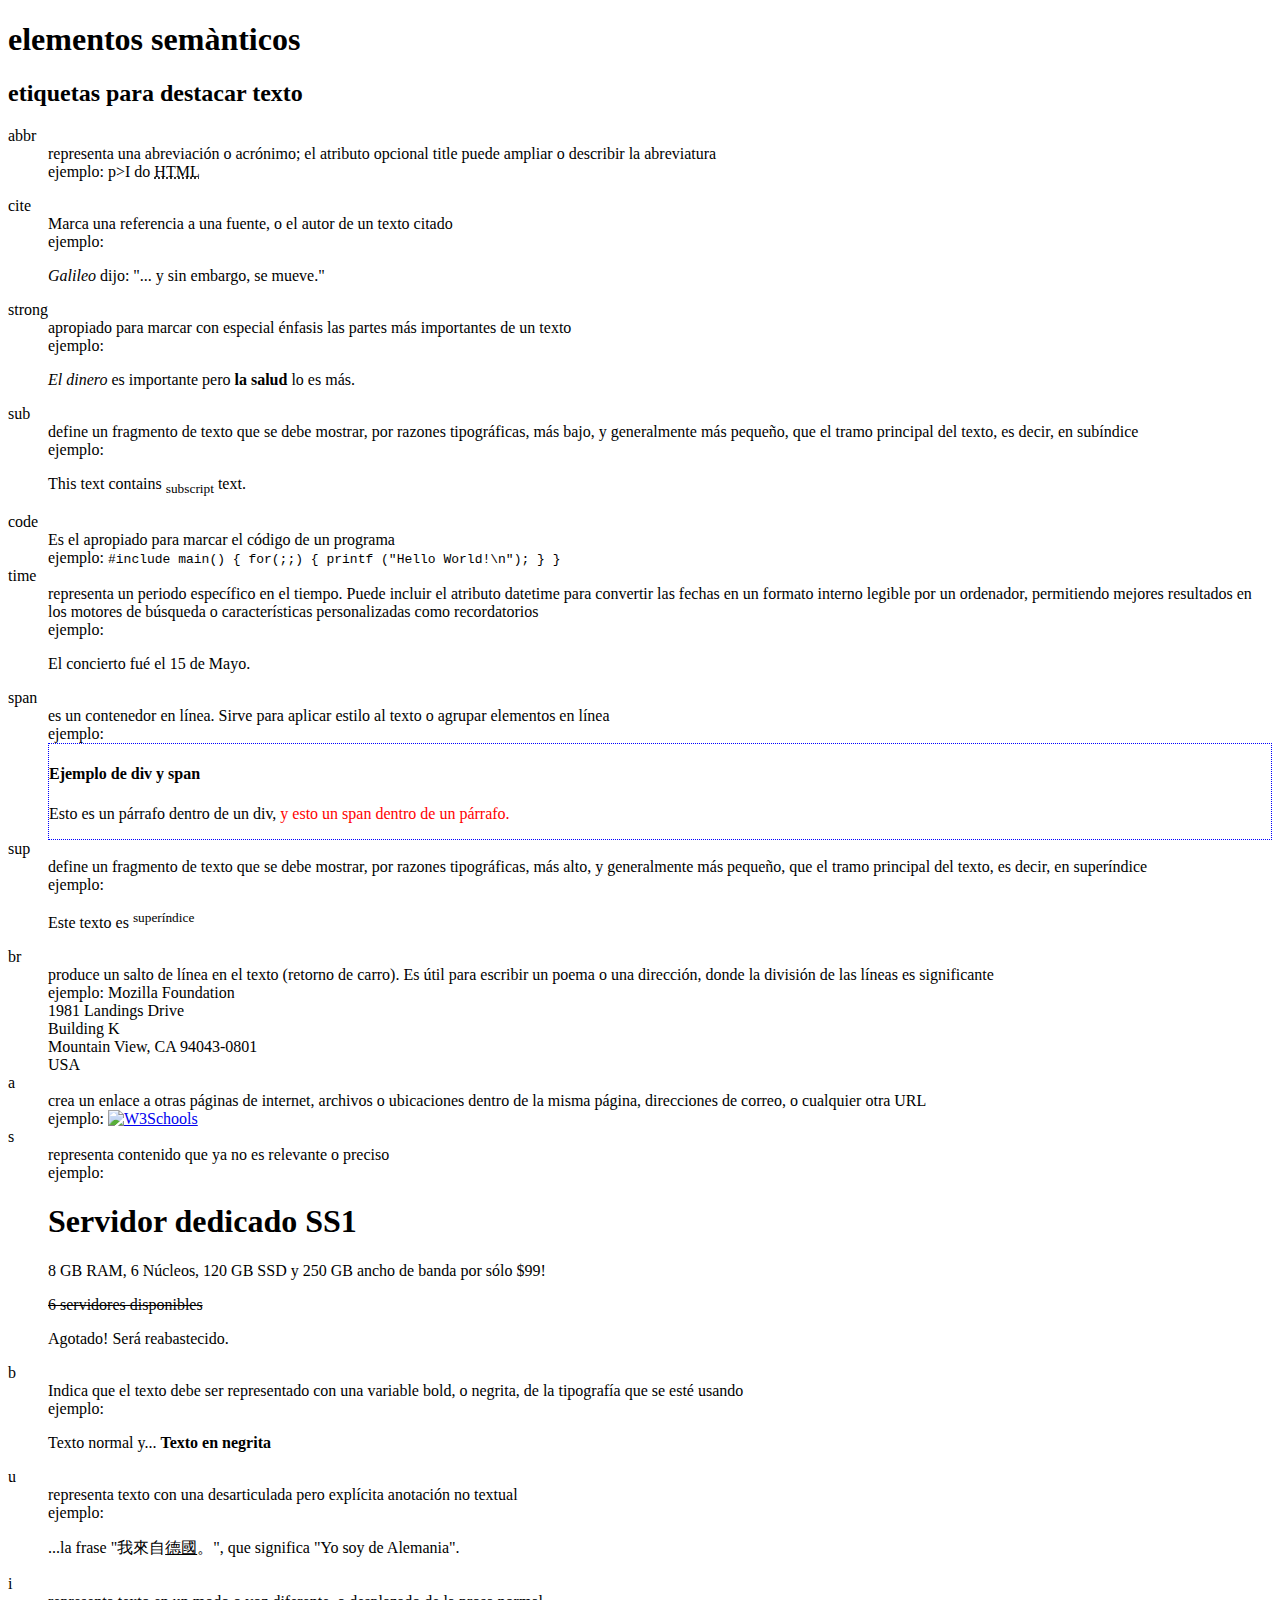
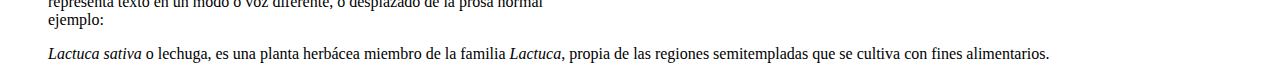
==== index.html @ 8ac5dce8 "trabajo finalizado semantica" ====
<!DOCTYPE html>
<html lang="es">

<head>
    <meta charset="UTF-8">
    <meta http-equiv="X-UA-Compatible" content="IE=edge">
    <meta name="viewport" content="width=device-width, initial-scale=1.0">
    <title>elementos semanticos</title>
</head>

<body>
    <h1>elementos semànticos</h1>
    <h2>etiquetas para destacar texto</h2>
    <!-- esto es un comentario-->
    <!-- investigar y dar un ejemplo de las siguientes etiquetas
    u
    i
    abbr
    b
    br
    cite
    strong
    s
    sub
    sup
    span
    time
    code
    a
    -->
    <dl>
        <dt>abbr</dt>
        <dd> representa una abreviación o acrónimo; el atributo opcional title puede ampliar o describir la abreviatura
        </dd>
        <dd>ejemplo:
            p>I do <abbr title="Hypertext Markup Language">HTML</abbr></p>
        </dd>

        <dt>cite</dt>
        <dd>Marca una referencia a una fuente, o el autor de un texto citado</dd>
        <dd>ejemplo:
            <p> <cite>Galileo</cite> dijo: "... y sin embargo, se mueve." </p>
        </dd>

        <dt>strong</dt>
        <dd>apropiado para marcar con especial énfasis las partes más importantes de un texto</dd>
        <dd>ejemplo:
            <p>
                <em>El dinero</em> es importante pero <strong>la salud</strong> lo es más.
            </p>

        </dd>

        <dt>sub</dt>
        <dd>define un fragmento de texto que se debe mostrar, por razones tipográficas, más bajo, y generalmente más
            pequeño, que el tramo principal del texto, es decir, en subíndice</dd>
        <dd>ejemplo:

            <p>This text contains <sub>subscript</sub> text.</p>
        </dd>

        <dt>code</dt>
        <dd>Es el apropiado para marcar el código de un programa</dd>
        <dd>ejemplo:
            <code>
                #include main() { for(;;) { printf ("Hello World!\n"); } } 
               </code>
        </dd>

        <dt>time</dt>
        <dd> representa un periodo específico en el tiempo. Puede incluir el atributo datetime para convertir las fechas
            en un formato interno legible por un ordenador, permitiendo mejores resultados en los motores de búsqueda o
            características personalizadas como recordatorios</dd>
        <dd>ejemplo:


            <p>El concierto fué el <time datetime="2001-05-15T19:00">15 de Mayo</time>.</p>

        </dd>

        <dt>span</dt>
        <dd>es un contenedor en línea. Sirve para aplicar estilo al texto o agrupar elementos en línea</dd>
        <dd>ejemplo:
            <div style="border: 1px dotted blue;">
                <h4>Ejemplo de div y span </h4>
                <p>
                    Esto es un párrafo dentro de un div,
                    <span style="color: red;"> y esto un span dentro de un párrafo. </span>
                </p>
            </div>
        </dd>

        <dt>sup</dt>
        <dd>define un fragmento de texto que se debe mostrar, por razones tipográficas, más alto, y generalmente más
            pequeño, que el tramo principal del texto, es decir, en superíndice</dd>
        <dd>ejemplo:
            <p>Este texto es <sup>superíndice</sup></p>
        </dd>

        <dt>br</dt>
        <dd>produce un salto de línea en el texto (retorno de carro). Es útil para escribir un poema o una dirección,
            donde la división de las líneas es significante</dd>
        <dd>ejemplo:
            Mozilla Foundation<br>
            1981 Landings Drive<br>
            Building K<br>
            Mountain View, CA 94043-0801<br>
            USA
        </dd>

        <dt>a</dt>
        <dd>crea un enlace a otras páginas de internet, archivos o ubicaciones dentro de la misma página, direcciones de
            correo, o cualquier otra URL</dd>
        <dd>ejemplo:
            <a href="https://www.w3schools.com">
                <img border="0" alt="W3Schools" src="logo_w3s.gif" width="100" height="100">
            </a>
        </dd>

        <dt>s</dt>
        <dd>representa contenido que ya no es relevante o preciso</dd>
        <dd>ejemplo:
            <h1>Servidor dedicado SS1</h1>
            <p>8 GB RAM, 6 Núcleos, 120 GB SSD y 250 GB ancho de banda por sólo $99!</p>
            <p><s>6 servidores disponibles</s></p>
            <p>Agotado! Será reabastecido.</p>
        </dd>

        <dt>b</dt>
        <dd>Indica que el texto debe ser representado con una variable bold, o negrita, de la tipografía que se esté
            usando</dd>
        <dd>ejemplo:
            <p>
                Texto normal y... <b>Texto en negrita</b>
            </p>
        </dd>

        <dt>u</dt>
        <dd>representa texto con una desarticulada pero explícita anotación no textual</dd>
        <dd>ejemplo:
            <p>...la frase "我來自<u>德國</u>。", que significa "Yo soy de Alemania".</p>
        </dd>

        <dt>i</dt>
        <dd> representa texto en un modo o voz diferente, o desplazado de la prosa normal</dd>
        <dd>ejemplo:
            <p><i>Lactuca sativa</i> o lechuga, es una planta herbácea miembro de la familia <i>Lactuca</i>, propia de
                las regiones semitempladas que se cultiva con fines alimentarios.</p>
        </dd>
    </dl>


</body>

</html>
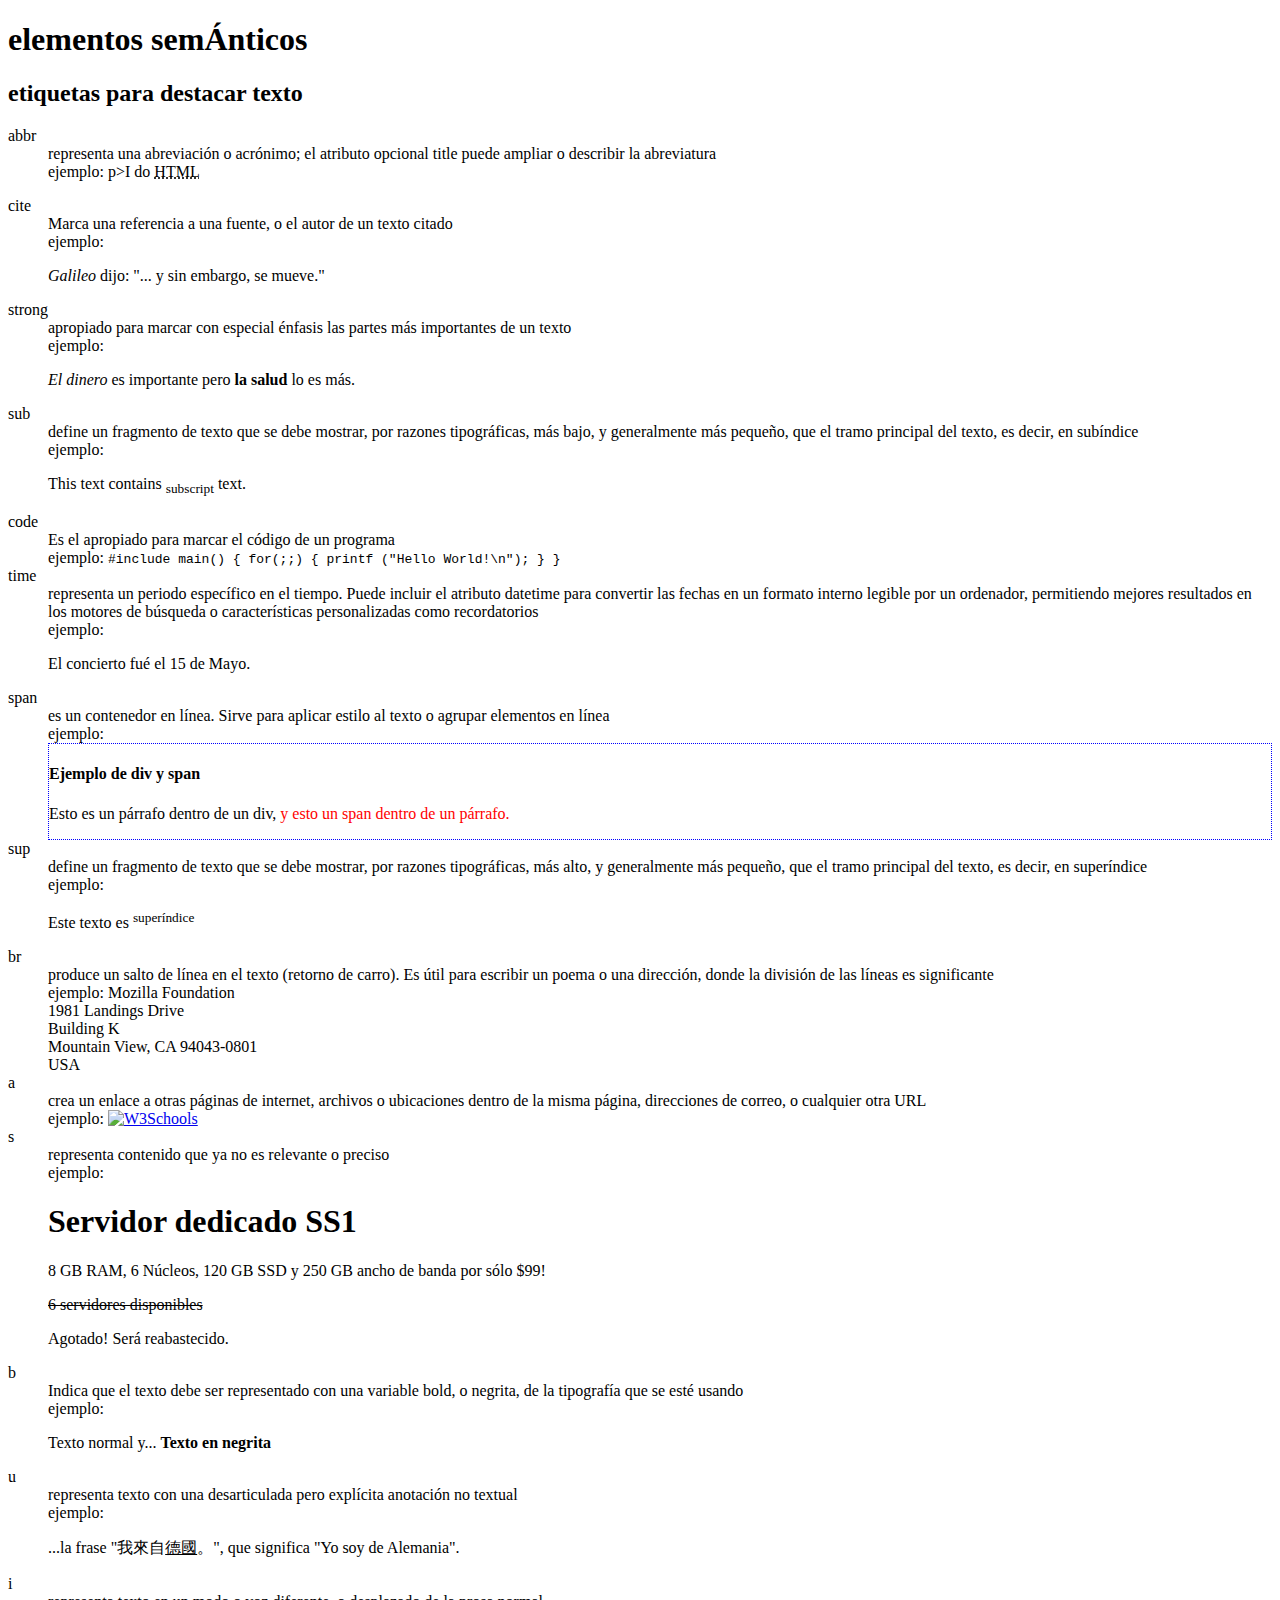
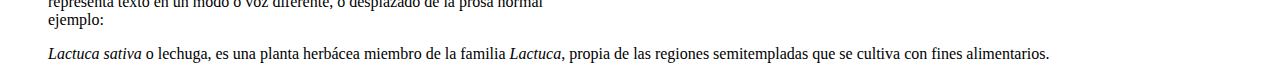
==== commit 3659e971: "nuevos trabajos" ====
--- a/index.html
+++ b/index.html
@@ -9,7 +9,7 @@
 </head>
 
 <body>
-    <h1>elementos semànticos</h1>
+    <h1>elementos semÁnticos</h1>
     <h2>etiquetas para destacar texto</h2>
     <!-- esto es un comentario-->
     <!-- investigar y dar un ejemplo de las siguientes etiquetas
